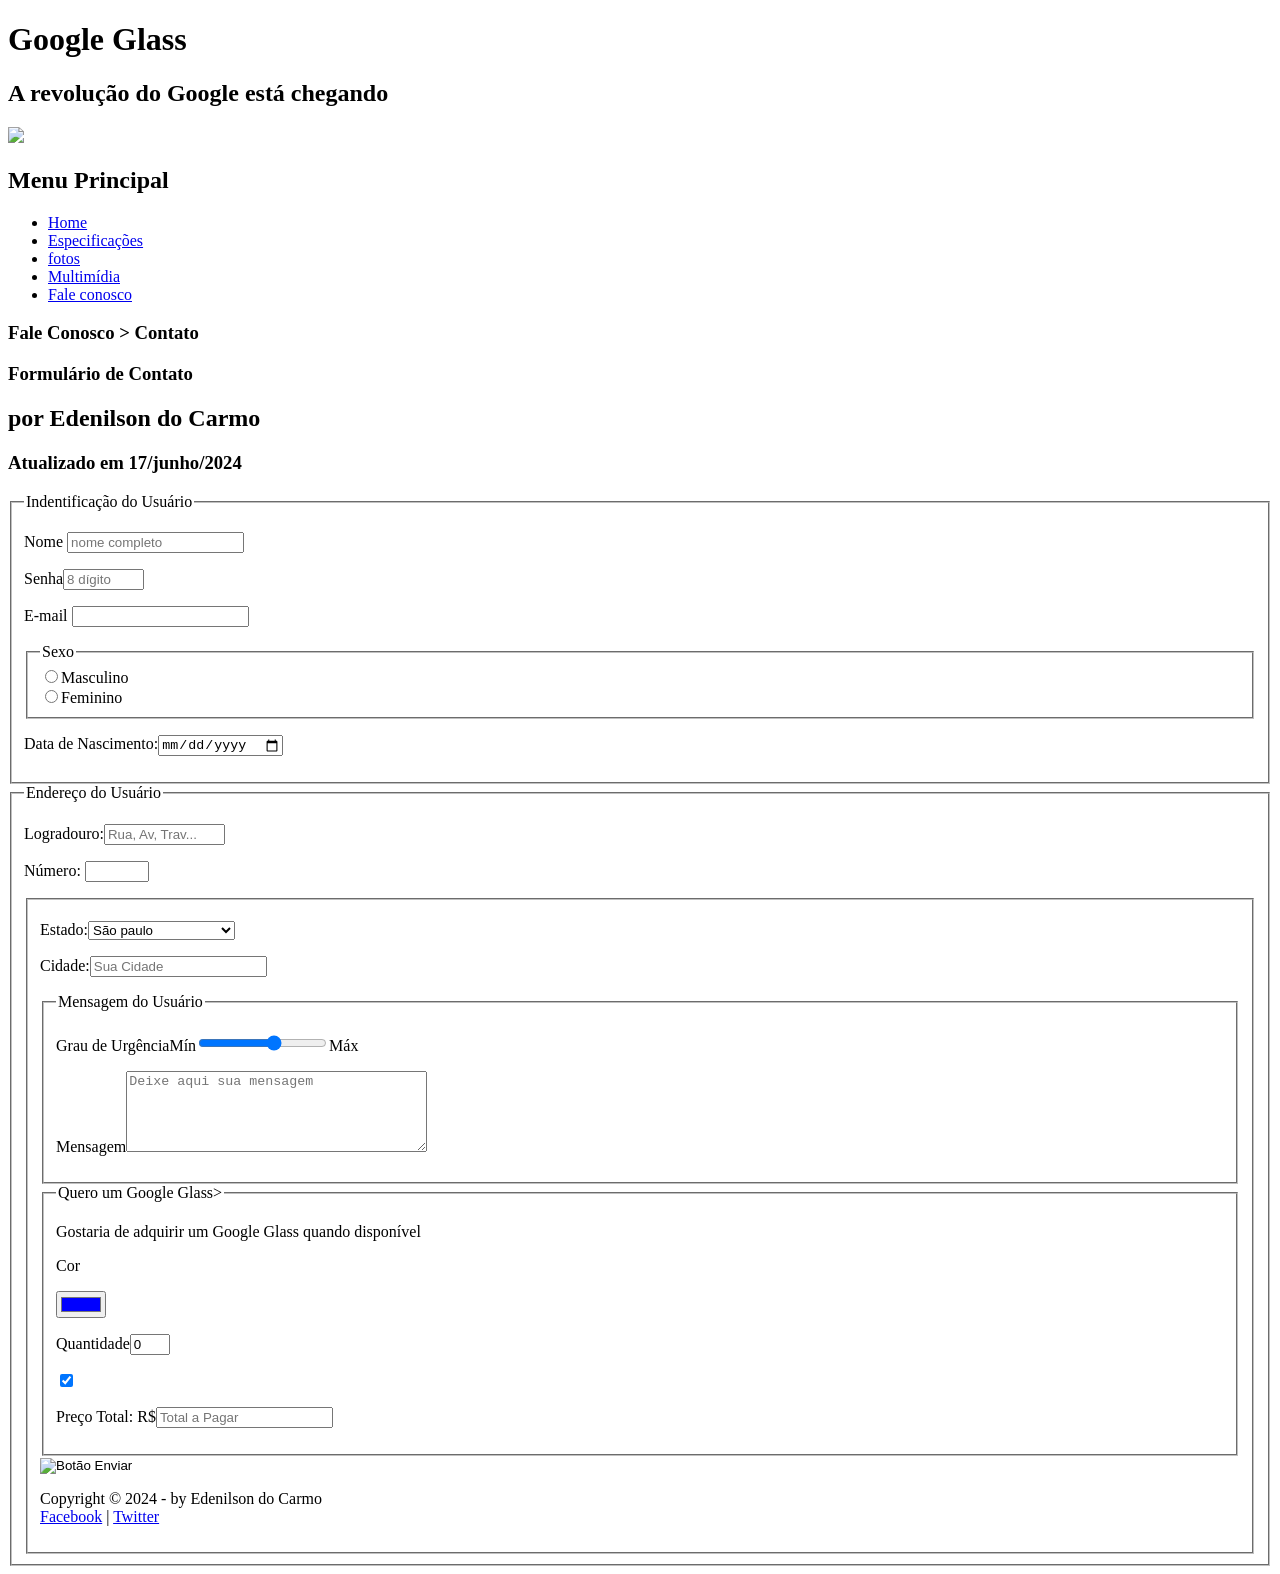
==== fale-conosco-txt.html @ 4053dce6 "Add files via upload" ====
<!DOCTYPE html>
<html lang="pt-br">
<head>
    <meta charset="UTF-8">
    <meta name="viewport" content="width=device-width, initial-scale=1.0">
    <title>Tudo sobre Google Glass</title>
    <link rel="stylesheet" type="text/css" href="../_css/styles.css"/>
    <link rel="stylesheet" type="text/css" href="../_css/form.css"/>
    
    <script language="javascript" src="../_javascript/funcoes.js"></script>
   
   <script>
        function cal_total() {
            var qtd = parseInt(document.getElementById('cQtd').value);
            tot = qtd * 1500;
            document.getElementById('cTot').value = tot;

        } 
    </script>
</head>

<body>
<div id="interface">
    <header id="cabecalho">
    <hagrupo>
   <h1>Google Glass</h1>
  <h2>A revolução do Google está chegando</h2>
    </hagrupo>

  <img id="icone" src="../_imagens/glass-oculos-preto-peq.png"/>
  <nav id="menu">
     <h1>Menu Principal</h1>
    
 <ul type="disqu" > 
  <li onmouseover="mudaFoto('../_imagens/home.png')" onmouseout="mudaFoto('../_imagens/contato.png')"><a href="index-txt.html"> Home</a></li> 
  <li onmouseover="mudaFoto('../_imagens/especificacoes.png')" onmouseout="mudaFoto('../_imagens/contato.png')"><a href="specs-txt.html">Especificações</a></li> 
  <li onmouseover="mudaFoto('../_imagens/fotos.png')" onmouseout="mudaFoto('../_imagens/contato.png')"><a href="fotos-txt.html">fotos</a></li>
  <li onmouseover="mudaFoto('../_imagens/multimidia.png')" onmouseout="mudaFoto('../_imagens/contato.png')"><a href="multimidia-txt.html">Multimídia</a></li>
   <li onmouseover="mudaFoto('../_imagens/contato.png')" onmouseout="mudaFoto('../_imagens/contato.png')"><a href="fale-conosco-txt.html">Fale conosco</a></li>
</ul>
</nav>
</header>
<section id="corpo-full">
    <article id="noticia-principal">
        <header id="cabecalho-artigo">
       <hgroup>
       <H3>Fale Conosco > Contato</H3> 
        <h1>Formulário de Contato </H1> 
        <h2>por Edenilson do Carmo</H3> 
        <h3 class="direita"> Atualizado em 17/junho/2024</H3>
            </hgroup>
        </header>

 <form method="pos" id="fcontato" action="maito:contato@cursoemvideo.com"oninput="cal_total();">
    <fieldset id="usuario"><legend>Indentificação do Usuário</legend>
     <p><label for="cNome">Nome</label> <input type="text"  name="tNome" id="cNome" size="20" maxlength="30" placeholder="nome completo"/> </p>
     <p><label for="cSenha">Senha</label><input type="password" name="tSenha" id="cSenha" size="8" maxlength="8" placeholder="8 dígito"/></p>
     <p><label for="cMail"> E-mail</label> <input type="email" name="tMail" id="cMail" size="20"maxlength="40"/></p>
     <fieldset id="sexo"><legend>Sexo</legend>
        <input type="radio" name="tsexo" id="cMasc"/><label for="cMasc">Masculino</label></br>   
        <input type="radio" name="tsexo" id="cFem"/><label for="cFem">Feminino</label></fieldset>
     <p>Data de Nascimento:<input type="date"name="tNascimento" id="cNasc" aria-label="Selecione sua data de nascimento"/></p>
     
    </fieldset>
    
</fieldset>

    <fieldset id="endereco"><legend>Endereço do Usuário</legend>
 <p><label for="cRua">Logradouro:</label><input type="text" name="tRua" id="cRua" size="13" maxlength="80" placeholder="Rua, Av, Trav..."/>  </p>
 <p>Número: <input type="number" name="tNum" id="cNum" min="0" max="9999" aria-label="Digite um número entre 0 e 9999 "/></p>
  <fieldset>

    <p><label for="cEst">Estado:</label><select name="tEst" id="cEst"></p>
    <optgroup label="Região Sul Deste"><option value="RJ">Rio de Janeiro</option>
    <option value="SP" selected>São paulo</option>
    <option value="MG">Minas Gerais</option>
</optgroup>

  <optgroup label="Região Sul">
    <option value="PR">Paraná</option>
    <option value="SC">Santa Catarina</option>
    <option value="RS">Rio Grande do Sul</option>
</optgroup>
</select>
 <p><label for="cCid">Cidade:</label><input type="text" name="tCid" id="Cid" maxlength="40" size="20" placeholder="Sua Cidade" list="cidades"/></p>
<datalist id="cidades">
    <option value="Rio de Janeiro"></option>
    <option value="Nova Iguaçu"></option>
    <option value="Niterói"></option>
    <option value="Belforoxo"></option>
</datalist>

<fieldset id="mensagem"><legend>Mensagem do Usuário</legend>
  <p><label for="cUrg">Grau de Urgência</label>Mín<input type="range" name="tUrg" id="cUrg" min="0" max="10" step="2" />Máx</p>
<p> <label for="cMsg">Mensagem</label><textarea name="tMsg" id="cMsg" cols="35" rows="5" placeholder="Deixe aqui sua mensagem"></textarea> </p>
</fieldset>

<fieldset id="pedido"><legend>Quero um Google Glass></legend>
 <p><label for="cPed"> </label>Gostaria de adquirir um Google Glass quando disponível</p></label></p>
 <p><label for="cCor">Cor</label></p>
 <input type="color" name="tCor" id="cCor" value="#0000ff"/> 
 <p><label for="cQtd">Quantidade</label><input type="number"name="tQtd" id="cQtd" min="0" max="5" value="0"/>  </p>
 <p><input type="checkbox" name="tPed" id="cPed" checked></p>
 <p><label for="cTot">Preço Total: R$</label><input type="text" name="tTot" id="cTot" placeholder="Total a Pagar" readonly/> </p>
</fieldset>
  
 <input type="image" name="tEnviar" src="../_imagens/botao-enviar.png" alt="Botão Enviar" rel="noopener"/>

    </form>


<footer id="rodape">
    <footer id="rodape">
        <p>Copyright &copy; 2024 - by Edenilson do Carmo<br><a href="http://facebook.com/" target="_blank">Facebook</a> | <a href="http://twitter.com/" target="_blank">Twitter</a></p>
    </footer>

    </footer>
    </div>
    </body>
    </html>
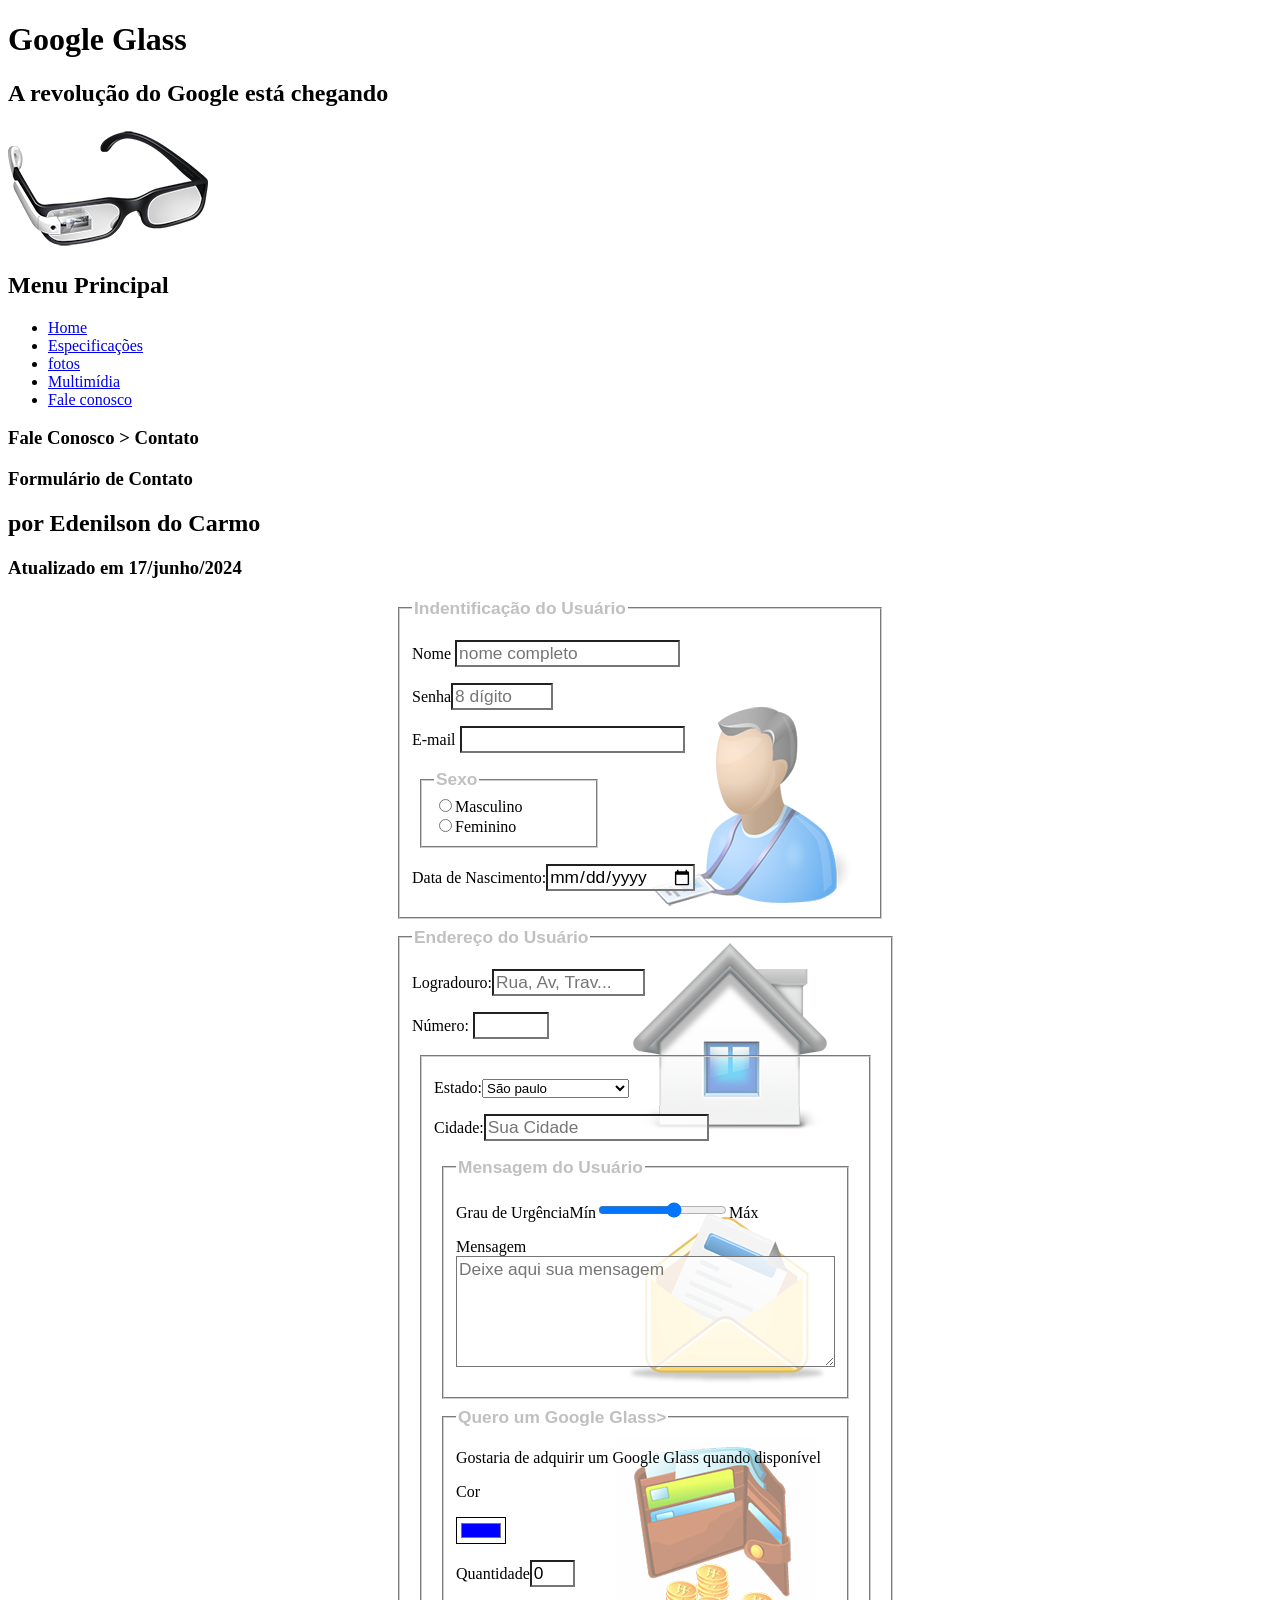
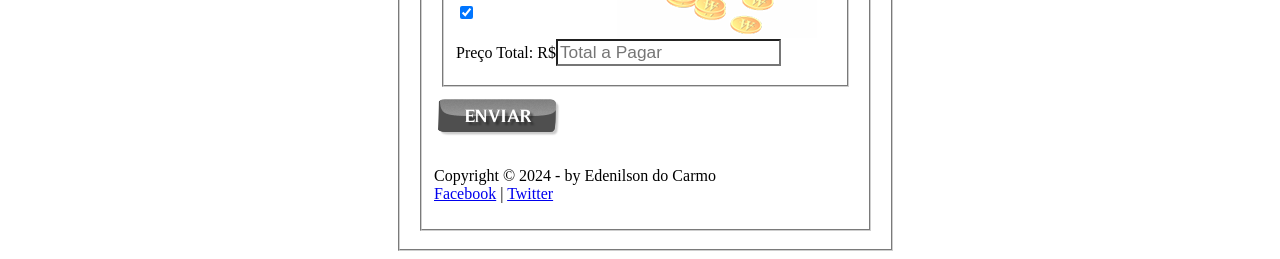
==== commit 1a8c179f: "Update fale-conosco-txt.html" ====
--- a/fale-conosco-txt.html
+++ b/fale-conosco-txt.html
@@ -4,19 +4,18 @@
     <meta charset="UTF-8">
     <meta name="viewport" content="width=device-width, initial-scale=1.0">
     <title>Tudo sobre Google Glass</title>
-    <link rel="stylesheet" type="text/css" href="../_css/styles.css"/>
-    <link rel="stylesheet" type="text/css" href="../_css/form.css"/>
+    <link rel="stylesheet" href="form.css">
+    <link rel="stylesheet" href="fotos.css">
+<script src="funcao.js"></script>
+<script>
+function cal_total() {
+    var qtd = parseInt(document.getElementById...
+    tot = qtd * 1500;
+    document.getElementById('cTot')...
+}
+</script>
+</head>
     
-    <script language="javascript" src="../_javascript/funcoes.js"></script>
-   
-   <script>
-        function cal_total() {
-            var qtd = parseInt(document.getElementById('cQtd').value);
-            tot = qtd * 1500;
-            document.getElementById('cTot').value = tot;
-
-        } 
-    </script>
 </head>
 
 <body>
@@ -117,4 +116,4 @@
     </footer>
     </div>
     </body>
-    </html>+    </html>
--- a/form.css
+++ b/form.css
@@ -0,0 +1,50 @@
+@charset "UTF-8";
+
+form {
+    width: 500px;
+    margin: auto;
+}
+
+input, textarea {
+    font-family: sans-serif;
+    font-weight: normal;
+    font-size: 13pt;
+    background-color: rgba(255,255,255,.8); /*Faz com que a imagem fique transparentes devido o ".8"*/
+}
+input:hover, textarea:hover {
+    background-color: #dddd;
+}
+legend {
+    color: #8888;
+    font-weight: bold;
+    font-size: 13pt;
+    font-family: sans-serif;
+
+}
+fieldset {
+    border-color: #cecece;
+    margin: 8px;
+}
+fieldset#sexo {
+    width: 150px;
+}
+
+fieldset#usuario {
+   background: url("../_imagens/icone-contato.png") no-repeat 90% 90%;/*As porcentagens faz com que haja um deslocamento lateral e vertícal*/
+}
+
+fieldset#endereco {
+    background:url("../_imagens/icone-endereco.png")  no-repeat 79% 0%;
+}
+
+fieldset#mensagem {
+    background: url("../_imagens/icone-mensagem.png") no-repeat 90% 87%;
+}
+
+fieldset#pedido {
+    background: url("../_imagens/icone-pagamento.png" ) no-repeat 85% 30%;
+    padding-bottom: 3px; 
+    margin-bottom: 7px; 
+    min-height: 200px; 
+}
+
--- a/fotos.css
+++ b/fotos.css
@@ -0,0 +1,125 @@
+@charset "UTF-8";
+
+ul#album-fotos {
+    width: 700px;
+    margin: 0 auto;
+    padding: 50px;
+    overflow: hidden;
+    list-style: none;
+}
+
+ul#album-fotos li {
+    float: left;
+    width: 200px;
+    height: 200px;
+    margin: 10px;
+    border: 5px 1px solid #ffff;
+    background-color: #ffff;
+    box-shadow: 1px 1px 3px rgba(0,0,0,.4);
+    -webkit-transform: all, .4s ease-in;
+}
+ul#album-fotos li span {
+    opacity: 0;
+    color: #ffff;
+    text-shadow: 1px 1px 1px #000;
+    background-color: rgba(0,0,0,.3);
+    font-size: 9pt;
+    line-height: 370px;
+    padding: 5px;
+} 
+ul#album-fotos li:hover {
+    -webkit-transform: scale(1.5);
+}
+ul#album-fotos li:hover span {
+    opacity:1;
+}
+
+ul#album-fotos li:hover {
+    background-position: 0px 0px;
+    background-size: 200px 200px;
+}
+
+ul#album-fotos li#foto01 {
+    background: url('../_imagens/galeria-01.jpg') no-repeat;
+    background-position: 50% 50%;
+    background-size: 400px 400px;
+    background-color: #ffff;
+    animation: slide-in 1s ease-in-out; /* Propriedade de animação com prefixo de fornecedor */   
+    
+}
+
+@keyframes slide-iin {
+    from {
+        opacity: 0;
+        transform: translateY((-100%))
+    } 
+    to{
+        opacity: 1;
+        transform: translateY(0)
+    }
+}
+  
+ul#album-fotos li#foto01:hover {
+    background-position: 0px 0px;
+    background-size: 200px 200px;
+}
+
+ul#album-fotos li#foto02 {
+    background: url('../_imagens/galeria-02.jpg') no-repeat;
+    background-position: 50% 50%;
+    background-size: 400px 400px;
+    background-color: #ffff;
+
+}
+ul#album-fotos li#foto02:hover {
+    background-position: 0px 0px;
+    background-size: 200px 200px;
+}
+
+ul#album-fotos li#foto03 {
+    background: url('../_imagens/galeria-03.jpg') no-repeat;
+    background-position: 50% 50%;
+    background-size: 400px 400px;
+    background-color: #ffff;
+
+}
+ul#album-fotos li#foto03:hover {
+    background-position: 0px 0px;
+    background-size: 200px 200px;
+}
+
+
+ul#album-fotos li#foto04 {
+    background: url('../_imagens/galeria-04.jpg') no-repeat;
+    background-position: 50% 50%;
+    background-size: 400px 400px;
+    background-color: #ffff;
+}
+ul#album-fotos li#foto04:hover {
+    background-position: 0px 0px;
+    background-size: 200px 200px;
+}
+
+ul#album-fotos li#foto05 {
+    background: url('../_imagens/galeria-05.jpg') no-repeat;
+    background-position: 50% 50%;
+    background-size: 400px 400px;
+    background-color: #ffff;
+}
+ul#album-fotos li#foto05:hover {
+    background-position: 0px 0px;
+    background-size: 200px 200px;
+}
+
+ul#album-fotos li#foto06 {
+    background: url('../_imagens/galeria-06.jpg') no-repeat;
+    background-position: 50% 50%;
+    background-size: 400px 400px;
+    background-color: #ffff;
+
+}
+
+ul#album-fotos li#foto06:hover {
+    background-position: 0px 0px;
+    background-size: 200px 200px;
+}
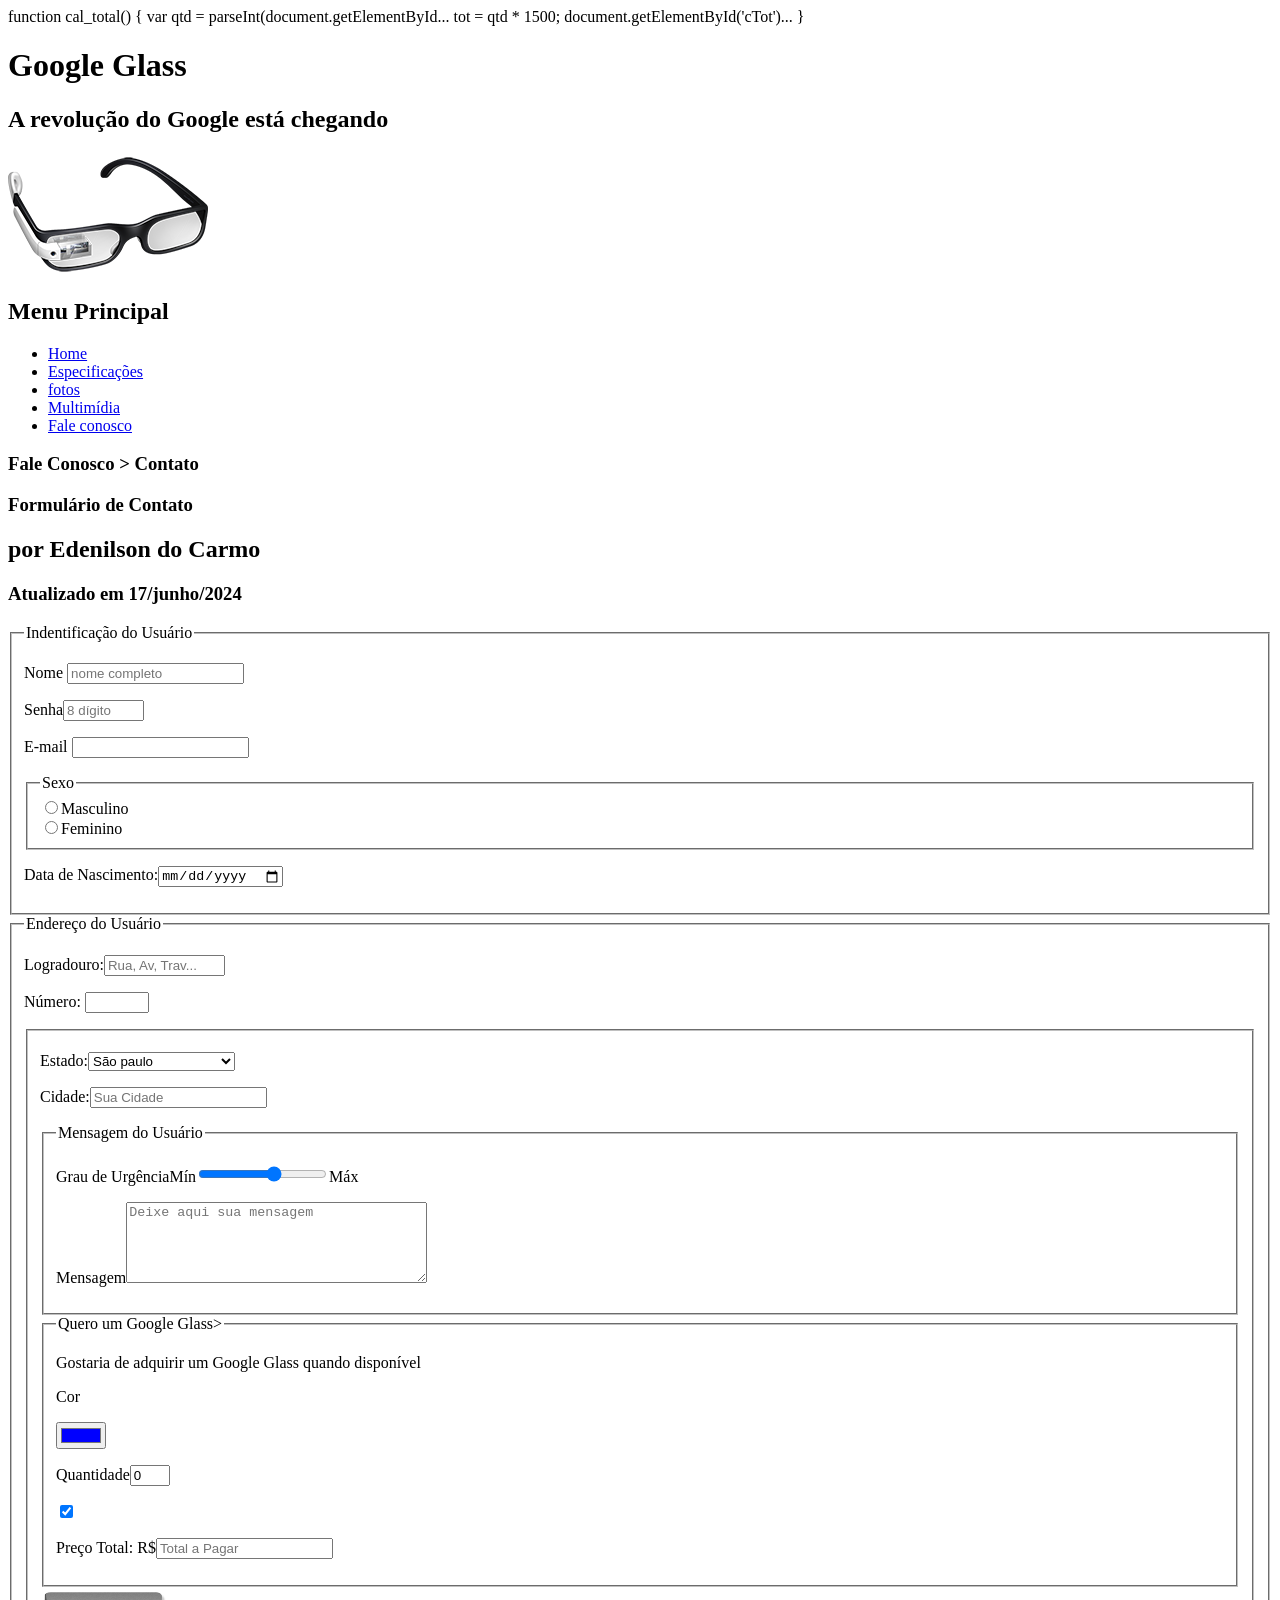
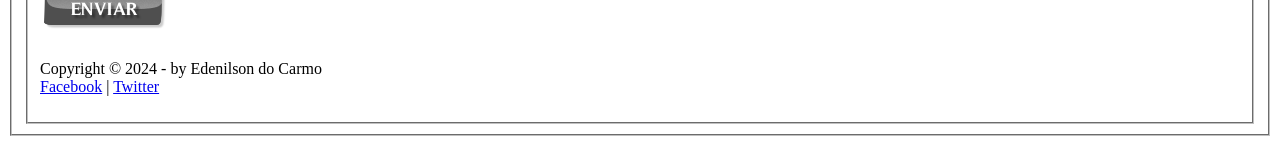
==== commit 401fba43: "Refactor HTML structure and update stylesheets" ====
--- a/fale-conosco-txt.html
+++ b/fale-conosco-txt.html
@@ -4,10 +4,9 @@
     <meta charset="UTF-8">
     <meta name="viewport" content="width=device-width, initial-scale=1.0">
     <title>Tudo sobre Google Glass</title>
-    <link rel="stylesheet" href="form.css">
-    <link rel="stylesheet" href="fotos.css">
-<script src="funcao.js"></script>
-<script>
+    <link rel="stylesheet" href="_css/estilo.css">
+<link rel="stylesheet" href="_css/media.css">
+<script src="_javascript/funcoes.js"></script>
 function cal_total() {
     var qtd = parseInt(document.getElementById...
     tot = qtd * 1500;
